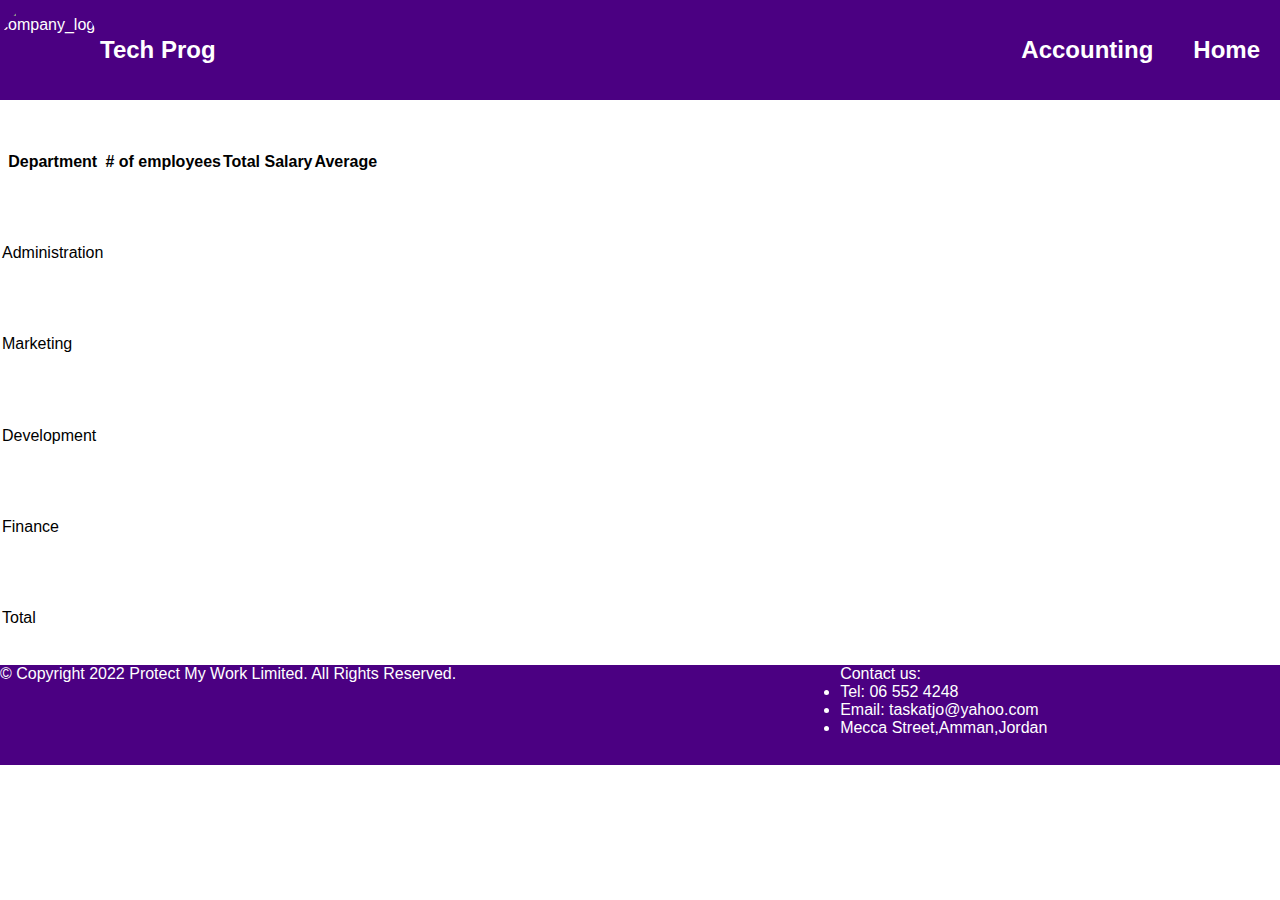
==== accounting.html @ 524442a6 "task9" ====
<!DOCTYPE html>
<html lang="en">

<head>
    <meta charset="UTF-8">
    <meta http-equiv="X-UA-Compatible" content="IE=edge">
    <meta name="viewport" content="width=device-width, initial-scale=1.0">
    <title>Document</title>
    <link rel="stylesheet" href="./css/style.css">
</head>

<body>
    <header class="container">
        <img src="https://encrypted-tbn0.gstatic.com/
    images?q=tbn:ANd9GcQI5vFX9tv64JjrobsjPi_62hz5WBWU0FXjfA&usqp=CAU" style="height: 100px; width:100px"
            alt="company_logo">
        <h2>Tech Prog</h2>
        <div class="nav">
            <a href="./accounting.html">Accounting</a>
            <a href="./index.html">Home</a>
        </div>
    </header>
    <main class="main">
    <table>
        <tr>
            <th>Department</th>
            <th># of employees</th>
            <th>Total Salary</th>
            <th>Average</th>
        </tr>
        <tr>
            <td>Administration</td>
            <td></td>
            <td></td>
            <td></td>
        </tr>
        <tr>
            <td>Marketing</td>
            <td></td>
            <td></td>
            <td></td>
        </tr>
        <tr>
            <td>Development</td>
            <td></td>
            <td></td>
            <td></td>
        </tr>
        <tr>
            <td>Finance</td>
            <td></td>
            <td></td>
            <td></td>
        </tr>
        <tr>
            <td>Total</td>
            <td></td>
            <td></td>
            <td></td>
        </tr>
    </table>
</main>
    <footer>
        <p><span>&#169</span> Copyright 2022 Protect My Work Limited. All Rights Reserved.</p>
        <div>Contact us:
            <ul>
                <li>Tel: 06 552 4248</li>
                <li>Email: taskatjo@yahoo.com</li>
                <li>Mecca Street,Amman,Jordan</li>
            </ul>
        </div>
    </footer>
</body>

</html>
---- css/style.css ----
body{
    font-family: Verdana, Geneva, Tahoma, sans-serif;
}
*{
    margin: 0;
    padding: 0;
}

.container{
    display: flex;
    /* justify-content: row; */
    background-color: indigo;
    align-items: center;
    height: 20%;
    width: 100%;
    color: white;
}
/*new one*/
.nav{
    display: flex;
    margin-left: auto;
} 

.nav a{
   color: white;
   text-decoration: none;
   font-size: 24px;
   font-weight: bold;
   padding: 20px;
}

.container img{
   border-radius: 50%;
}

.container h3{
   font-size: 24px;
   color: white;
}

footer{
    display:flex;
    grid-column-gap: 30%;
    min-height: 100px;
    background-color:indigo;
    color: white;
}
/* footer > p , h4{
    padding: 30px 15px;
} */
.main{
    display: flex;
    grid-column-gap: 50%;
    min-height: 550px;
    padding-top: 15px;
}
.gallery{
    margin: 5px;
    border: 1px solid #ccc;
    float: left;
    width: 250px;
}
  .gallery img{
    width: 100%;
    height: auto;
  }
  .center{
    font-size: 12px;
    text-align: center;
  }
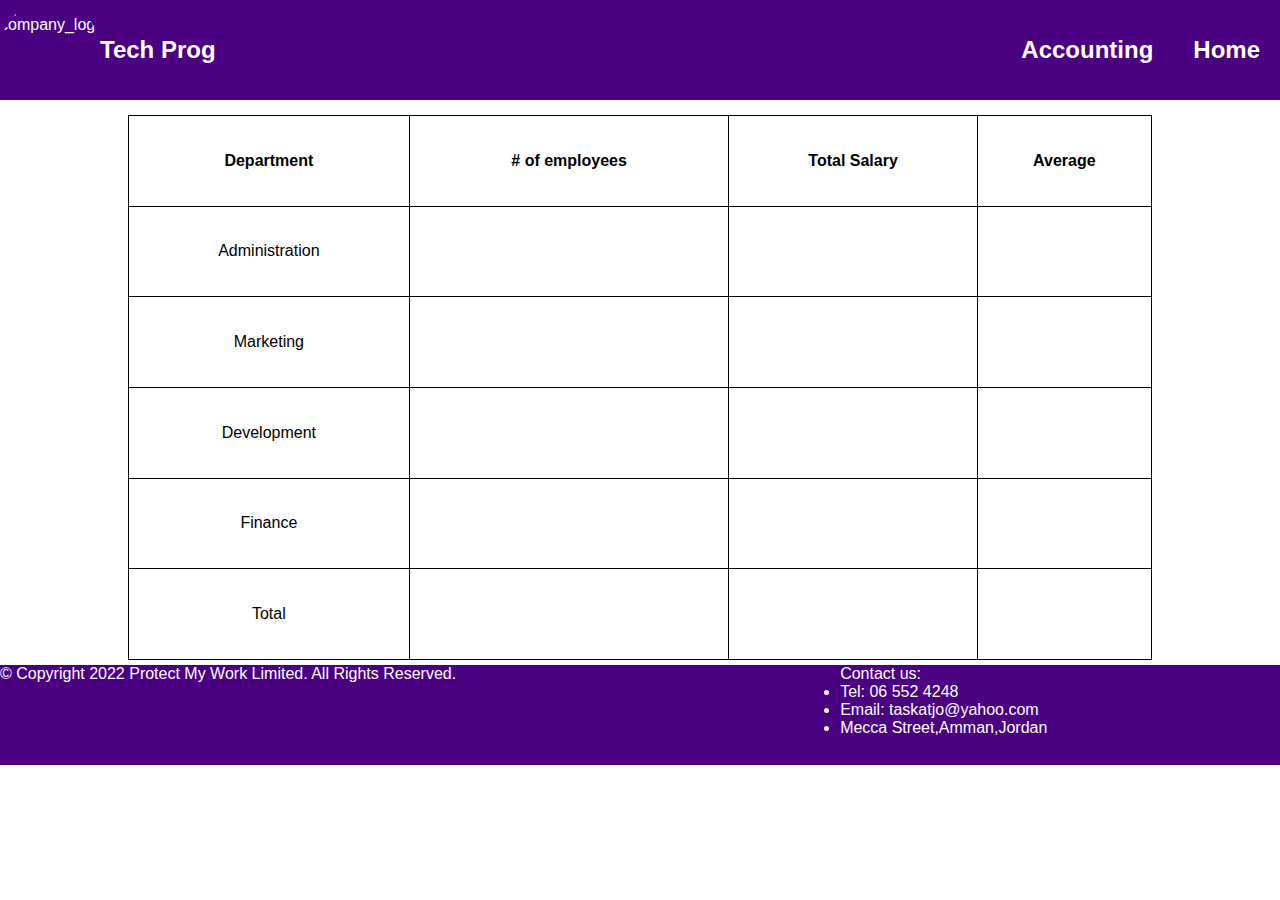
==== commit 2e23820e: "task09" ====
--- a/accounting.html
+++ b/accounting.html
@@ -21,7 +21,7 @@
         </div>
     </header>
     <main class="main">
-    <table>
+    <table class="table">
         <tr>
             <th>Department</th>
             <th># of employees</th>
@@ -30,33 +30,33 @@
         </tr>
         <tr>
             <td>Administration</td>
-            <td></td>
-            <td></td>
-            <td></td>
+            <td id="adm_employee"></td>
+            <td id="adm_salary"></td>
+            <td id="adm_avg"></td>
         </tr>
         <tr>
             <td>Marketing</td>
-            <td></td>
-            <td></td>
-            <td></td>
+            <td id="mark_employee"></td>
+            <td id="mark_salary"></td>
+            <td id="mark_avg"></td>
         </tr>
         <tr>
             <td>Development</td>
-            <td></td>
-            <td></td>
-            <td></td>
+            <td id="dev_employee"></td>
+            <td id="dev_salary"></td>
+            <td id="dev_avg"></td>
         </tr>
         <tr>
             <td>Finance</td>
-            <td></td>
-            <td></td>
-            <td></td>
+            <td id="fin_employee"></td>
+            <td id="fin_salary"></td>
+            <td id="fin_avg"></td>
         </tr>
         <tr>
             <td>Total</td>
-            <td></td>
-            <td></td>
-            <td></td>
+            <td id="tot_employee"></td>
+            <td id="tot_salary"></td>
+            <td id="tot_avg"></td>
         </tr>
     </table>
 </main>
@@ -70,6 +70,7 @@
             </ul>
         </div>
     </footer>
+    <script src="js/accounting.js"></script>
 </body>
 
 </html>--- a/css/style.css
+++ b/css/style.css
@@ -60,12 +60,23 @@
     float: left;
     width: 250px;
 }
-  .gallery img{
+.gallery img{
     width: 100%;
     height: auto;
-  }
-  .center{
+}
+.center{
     font-size: 12px;
     text-align: center;
-  }
+}
+.table{
+    border-collapse: collapse;
+    width: 80%;
+    margin-left: auto;
+    margin-right: auto;
+    margin-bottom: 5px;
+    text-align: center;
+}
+.table ,td, th {
+    border: 1px solid black;
+}
 
